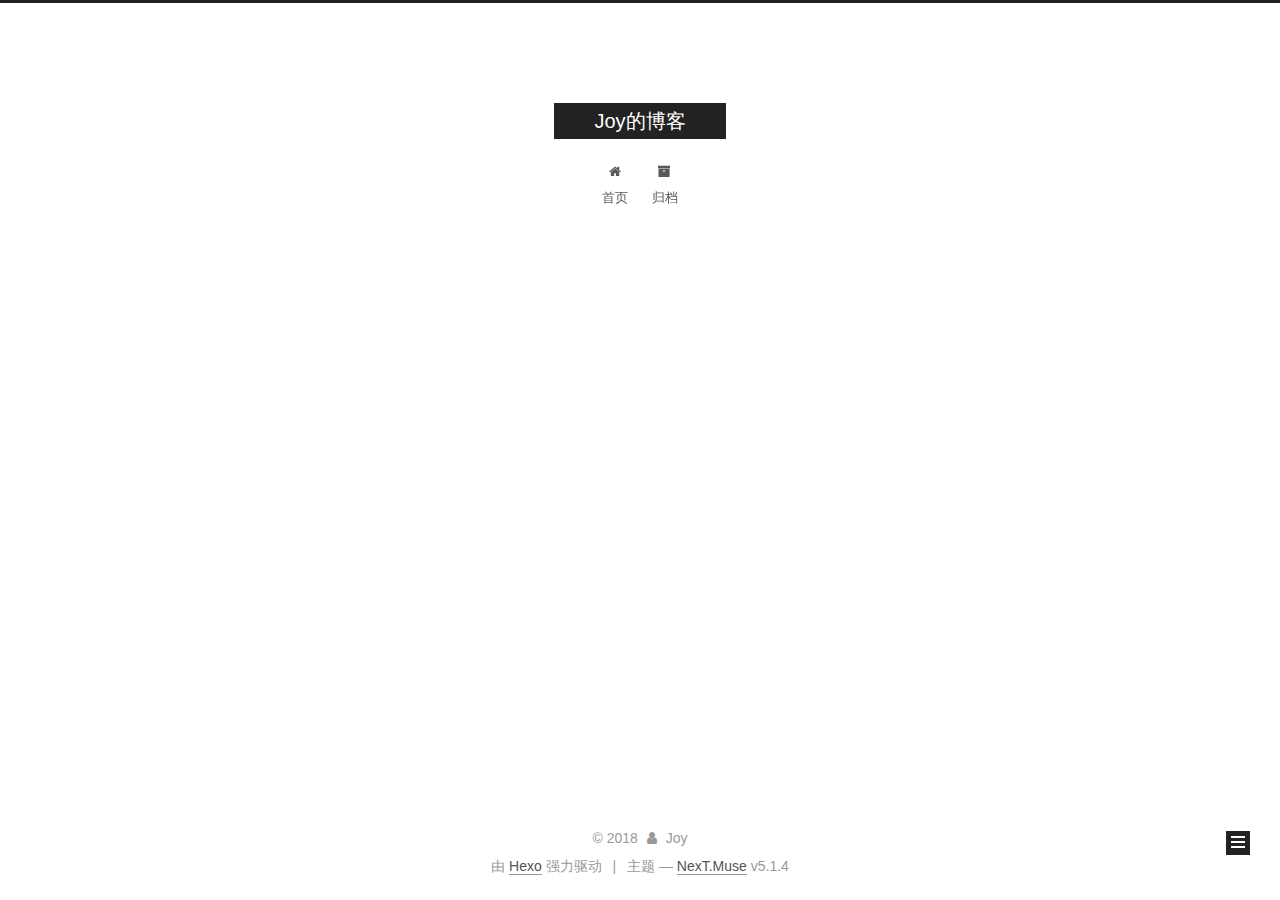
==== archives/index.html @ 4cea7abf "Site updated: 2018-05-18 09:52:36" ====
<!DOCTYPE html>



  


<html class="theme-next muse use-motion" lang="zh-Hans">
<head>
  <meta charset="UTF-8"/>
<meta http-equiv="X-UA-Compatible" content="IE=edge" />
<meta name="viewport" content="width=device-width, initial-scale=1, maximum-scale=1"/>
<meta name="theme-color" content="#222">









<meta http-equiv="Cache-Control" content="no-transform" />
<meta http-equiv="Cache-Control" content="no-siteapp" />
















  
  
  <link href="/lib/fancybox/source/jquery.fancybox.css?v=2.1.5" rel="stylesheet" type="text/css" />







<link href="/lib/font-awesome/css/font-awesome.min.css?v=4.6.2" rel="stylesheet" type="text/css" />

<link href="/css/main.css?v=5.1.4" rel="stylesheet" type="text/css" />


  <link rel="apple-touch-icon" sizes="180x180" href="/images/apple-touch-icon-next.png?v=5.1.4">


  <link rel="icon" type="image/png" sizes="32x32" href="/images/favicon-32x32-next.png?v=5.1.4">


  <link rel="icon" type="image/png" sizes="16x16" href="/images/favicon-16x16-next.png?v=5.1.4">


  <link rel="mask-icon" href="/images/logo.svg?v=5.1.4" color="#222">





  <meta name="keywords" content="Hexo, NexT" />










<meta property="og:type" content="website">
<meta property="og:title" content="Joy的博客">
<meta property="og:url" content="http://yoursite.com/archives/index.html">
<meta property="og:site_name" content="Joy的博客">
<meta property="og:locale" content="zh-Hans">
<meta name="twitter:card" content="summary">
<meta name="twitter:title" content="Joy的博客">



<script type="text/javascript" id="hexo.configurations">
  var NexT = window.NexT || {};
  var CONFIG = {
    root: '/',
    scheme: 'Muse',
    version: '5.1.4',
    sidebar: {"position":"left","display":"post","offset":12,"b2t":false,"scrollpercent":false,"onmobile":false},
    fancybox: true,
    tabs: true,
    motion: {"enable":true,"async":false,"transition":{"post_block":"fadeIn","post_header":"slideDownIn","post_body":"slideDownIn","coll_header":"slideLeftIn","sidebar":"slideUpIn"}},
    duoshuo: {
      userId: '0',
      author: '博主'
    },
    algolia: {
      applicationID: '',
      apiKey: '',
      indexName: '',
      hits: {"per_page":10},
      labels: {"input_placeholder":"Search for Posts","hits_empty":"We didn't find any results for the search: ${query}","hits_stats":"${hits} results found in ${time} ms"}
    }
  };
</script>



  <link rel="canonical" href="http://yoursite.com/archives/"/>





  <title>归档 | Joy的博客</title>
  








</head>

<body itemscope itemtype="http://schema.org/WebPage" lang="zh-Hans">

  
  
    
  

  <div class="container sidebar-position-left page-archive">
    <div class="headband"></div>

    <header id="header" class="header" itemscope itemtype="http://schema.org/WPHeader">
      <div class="header-inner"><div class="site-brand-wrapper">
  <div class="site-meta ">
    

    <div class="custom-logo-site-title">
      <a href="/"  class="brand" rel="start">
        <span class="logo-line-before"><i></i></span>
        <span class="site-title">Joy的博客</span>
        <span class="logo-line-after"><i></i></span>
      </a>
    </div>
      
        <p class="site-subtitle"></p>
      
  </div>

  <div class="site-nav-toggle">
    <button>
      <span class="btn-bar"></span>
      <span class="btn-bar"></span>
      <span class="btn-bar"></span>
    </button>
  </div>
</div>

<nav class="site-nav">
  

  
    <ul id="menu" class="menu">
      
        
        <li class="menu-item menu-item-home">
          <a href="/" rel="section">
            
              <i class="menu-item-icon fa fa-fw fa-home"></i> <br />
            
            首页
          </a>
        </li>
      
        
        <li class="menu-item menu-item-archives">
          <a href="/archives/" rel="section">
            
              <i class="menu-item-icon fa fa-fw fa-archive"></i> <br />
            
            归档
          </a>
        </li>
      

      
    </ul>
  

  
</nav>



 </div>
    </header>

    <main id="main" class="main">
      <div class="main-inner">
        <div class="content-wrap">
          <div id="content" class="content">
            

  
  
  
  <div class="post-block archive">
    <div id="posts" class="posts-collapse">
      <span class="archive-move-on"></span>

      <span class="archive-page-counter">
        
        
        
          
        
        嗯..! 目前共计 1 篇日志。 继续努力。
      </span>

      

        
        
        

        
          
          <div class="collection-title">
            <h1 class="archive-year" id="archive-year-2018">2018</h1>
          </div>
        
        

        

  <article class="post post-type-normal" itemscope itemtype="http://schema.org/Article">
    <header class="post-header">

      <h2 class="post-title">
        
            <a class="post-title-link" href="/2018/05/17/hello-world/" itemprop="url">
              
                <span itemprop="name">Hello World</span>
              
            </a>
        
      </h2>

      <div class="post-meta">
        <time class="post-time" itemprop="dateCreated"
              datetime="2018-05-17T22:19:16+08:00"
              content="2018-05-17" >
          05-17
        </time>
      </div>

    </header>
  </article>



      

    </div>
  </div>
  
  
  

  



          </div>
          


          

        </div>
        
          
  
  <div class="sidebar-toggle">
    <div class="sidebar-toggle-line-wrap">
      <span class="sidebar-toggle-line sidebar-toggle-line-first"></span>
      <span class="sidebar-toggle-line sidebar-toggle-line-middle"></span>
      <span class="sidebar-toggle-line sidebar-toggle-line-last"></span>
    </div>
  </div>

  <aside id="sidebar" class="sidebar">
    
    <div class="sidebar-inner">

      

      

      <section class="site-overview-wrap sidebar-panel sidebar-panel-active">
        <div class="site-overview">
          <div class="site-author motion-element" itemprop="author" itemscope itemtype="http://schema.org/Person">
            
              <p class="site-author-name" itemprop="name">Joy</p>
              <p class="site-description motion-element" itemprop="description"></p>
          </div>

          <nav class="site-state motion-element">

            
              <div class="site-state-item site-state-posts">
              
                <a href="/archives/">
              
                  <span class="site-state-item-count">1</span>
                  <span class="site-state-item-name">日志</span>
                </a>
              </div>
            

            

            

          </nav>

          

          

          
          

          
          

          

        </div>
      </section>

      

      

    </div>
  </aside>


        
      </div>
    </main>

    <footer id="footer" class="footer">
      <div class="footer-inner">
        <div class="copyright">&copy; <span itemprop="copyrightYear">2018</span>
  <span class="with-love">
    <i class="fa fa-user"></i>
  </span>
  <span class="author" itemprop="copyrightHolder">Joy</span>

  
</div>


  <div class="powered-by">由 <a class="theme-link" target="_blank" href="https://hexo.io">Hexo</a> 强力驱动</div>



  <span class="post-meta-divider">|</span>



  <div class="theme-info">主题 &mdash; <a class="theme-link" target="_blank" href="https://github.com/iissnan/hexo-theme-next">NexT.Muse</a> v5.1.4</div>




        







        
      </div>
    </footer>

    
      <div class="back-to-top">
        <i class="fa fa-arrow-up"></i>
        
      </div>
    

    

  </div>

  

<script type="text/javascript">
  if (Object.prototype.toString.call(window.Promise) !== '[object Function]') {
    window.Promise = null;
  }
</script>









  












  
  
    <script type="text/javascript" src="/lib/jquery/index.js?v=2.1.3"></script>
  

  
  
    <script type="text/javascript" src="/lib/fastclick/lib/fastclick.min.js?v=1.0.6"></script>
  

  
  
    <script type="text/javascript" src="/lib/jquery_lazyload/jquery.lazyload.js?v=1.9.7"></script>
  

  
  
    <script type="text/javascript" src="/lib/velocity/velocity.min.js?v=1.2.1"></script>
  

  
  
    <script type="text/javascript" src="/lib/velocity/velocity.ui.min.js?v=1.2.1"></script>
  

  
  
    <script type="text/javascript" src="/lib/fancybox/source/jquery.fancybox.pack.js?v=2.1.5"></script>
  


  


  <script type="text/javascript" src="/js/src/utils.js?v=5.1.4"></script>

  <script type="text/javascript" src="/js/src/motion.js?v=5.1.4"></script>



  
  

  

  


  <script type="text/javascript" src="/js/src/bootstrap.js?v=5.1.4"></script>



  


  




	





  





  












  





  

  

  

  
  

  

  

  

</body>
</html>
---- css/main.css ----
/* normalize.css v3.0.2 | MIT License | git.io/normalize */
html {
  font-family: sans-serif; /* 1 */
  -ms-text-size-adjust: 100%; /* 2 */
  -webkit-text-size-adjust: 100%; /* 2 */
}
body {
  margin: 0;
}
article,
aside,
details,
figcaption,
figure,
footer,
header,
hgroup,
main,
menu,
nav,
section,
summary {
  display: block;
}
audio,
canvas,
progress,
video {
  display: inline-block; /* 1 */
  vertical-align: baseline; /* 2 */
}
audio:not([controls]) {
  display: none;
  height: 0;
}
[hidden],
template {
  display: none;
}
a {
  background-color: transparent;
}
a:active,
a:hover {
  outline: 0;
}
abbr[title] {
  border-bottom: 1px dotted;
}
b,
strong {
  font-weight: bold;
}
dfn {
  font-style: italic;
}
h1 {
  font-size: 2em;
  margin: 0.67em 0;
}
mark {
  background: #ff0;
  color: #000;
}
small {
  font-size: 80%;
}
sub,
sup {
  font-size: 75%;
  line-height: 0;
  position: relative;
  vertical-align: baseline;
}
sup {
  top: -0.5em;
}
sub {
  bottom: -0.25em;
}
img {
  border: 0;
}
svg:not(:root) {
  overflow: hidden;
}
figure {
  margin: 1em 40px;
}
hr {
  -moz-box-sizing: content-box;
  box-sizing: content-box;
  height: 0;
}
pre {
  overflow: auto;
}
code,
kbd,
pre,
samp {
  font-family: monospace, monospace;
  font-size: 1em;
}
button,
input,
optgroup,
select,
textarea {
  color: inherit; /* 1 */
  font: inherit; /* 2 */
  margin: 0; /* 3 */
}
button {
  overflow: visible;
}
button,
select {
  text-transform: none;
}
button,
html input[type="button"],
input[type="reset"],
input[type="submit"] {
  -webkit-appearance: button; /* 2 */
  cursor: pointer; /* 3 */
}
button[disabled],
html input[disabled] {
  cursor: default;
}
button::-moz-focus-inner,
input::-moz-focus-inner {
  border: 0;
  padding: 0;
}
input {
  line-height: normal;
}
input[type="checkbox"],
input[type="radio"] {
  box-sizing: border-box; /* 1 */
  padding: 0; /* 2 */
}
input[type="number"]::-webkit-inner-spin-button,
input[type="number"]::-webkit-outer-spin-button {
  height: auto;
}
input[type="search"] {
  -webkit-appearance: textfield; /* 1 */
  -moz-box-sizing: content-box;
  -webkit-box-sizing: content-box; /* 2 */
  box-sizing: content-box;
}
input[type="search"]::-webkit-search-cancel-button,
input[type="search"]::-webkit-search-decoration {
  -webkit-appearance: none;
}
fieldset {
  border: 1px solid #c0c0c0;
  margin: 0 2px;
  padding: 0.35em 0.625em 0.75em;
}
legend {
  border: 0; /* 1 */
  padding: 0; /* 2 */
}
textarea {
  overflow: auto;
}
optgroup {
  font-weight: bold;
}
table {
  border-collapse: collapse;
  border-spacing: 0;
}
td,
th {
  padding: 0;
}
::selection {
  background: #262a30;
  color: #fff;
}
body {
  position: relative;
  font-family: 'Lato', "PingFang SC", "Microsoft YaHei", sans-serif;
  font-size: 14px;
  line-height: 2;
  color: #555;
  background: #fff;
}
@media (max-width: 767px) {
  body {
    padding-right: 0 !important;
  }
}
@media (min-width: 768px) and (max-width: 991px) {
  body {
    padding-right: 0 !important;
  }
}
@media (min-width: 1600px) {
  body {
    font-size: 16px;
  }
}
h1,
h2,
h3,
h4,
h5,
h6 {
  margin: 0;
  padding: 0;
  font-weight: bold;
  line-height: 1.5;
  font-family: 'Lato', "PingFang SC", "Microsoft YaHei", sans-serif;
}
h2,
h3,
h4,
h5,
h6 {
  margin: 20px 0 15px;
}
h1 {
  font-size: 22px;
}
@media (max-width: 767px) {
  h1 {
    font-size: 18px;
  }
}
h2 {
  font-size: 20px;
}
@media (max-width: 767px) {
  h2 {
    font-size: 16px;
  }
}
h3 {
  font-size: 18px;
}
@media (max-width: 767px) {
  h3 {
    font-size: 14px;
  }
}
h4 {
  font-size: 16px;
}
@media (max-width: 767px) {
  h4 {
    font-size: 12px;
  }
}
h5 {
  font-size: 14px;
}
@media (max-width: 767px) {
  h5 {
    font-size: 10px;
  }
}
h6 {
  font-size: 12px;
}
@media (max-width: 767px) {
  h6 {
    font-size: 8px;
  }
}
p {
  margin: 0 0 20px 0;
}
a {
  color: #555;
  text-decoration: none;
  outline: none;
  border-bottom: 1px solid #999;
  word-wrap: break-word;
}
a:hover {
  color: #222;
  border-bottom-color: #222;
}
blockquote {
  margin: 0;
  padding: 0;
}
img {
  display: block;
  margin: auto;
  max-width: 100%;
  height: auto;
}
hr {
  margin: 40px 0;
  height: 3px;
  border: none;
  background-color: #ddd;
  background-image: repeating-linear-gradient(-45deg, #fff, #fff 4px, transparent 4px, transparent 8px);
}
blockquote {
  padding: 0 15px;
  color: #666;
  border-left: 4px solid #ddd;
}
blockquote cite::before {
  content: "-";
  padding: 0 5px;
}
dt {
  font-weight: 700;
}
dd {
  margin: 0;
  padding: 0;
}
kbd {
  border: 1px solid #ccc;
  border-radius: 0.2em;
  box-shadow: 0.1em 0.1em 0.2em rgba(0,0,0,0.1);
  background-color: #f9f9f9;
  font-family: inherit;
  background-image: -webkit-linear-gradient(top, #eee, #fff, #eee);
  padding: 0.1em 0.3em;
  white-space: nowrap;
}
.text-left {
  text-align: left;
}
.text-center {
  text-align: center;
}
.text-right {
  text-align: right;
}
.text-justify {
  text-align: justify;
}
.text-nowrap {
  white-space: nowrap;
}
.text-lowercase {
  text-transform: lowercase;
}
.text-uppercase {
  text-transform: uppercase;
}
.text-capitalize {
  text-transform: capitalize;
}
.center-block {
  display: block;
  margin-left: auto;
  margin-right: auto;
}
.clearfix:before,
.clearfix:after {
  content: " ";
  display: table;
}
.clearfix:after {
  clear: both;
}
.pullquote {
  width: 45%;
}
.pullquote.left {
  float: left;
  margin-left: 5px;
  margin-right: 10px;
}
.pullquote.right {
  float: right;
  margin-left: 10px;
  margin-right: 5px;
}
.affix.affix.affix {
  position: fixed;
}
.translation {
  margin-top: -20px;
  font-size: 14px;
  color: #999;
}
.scrollbar-measure {
  width: 100px;
  height: 100px;
  overflow: scroll;
  position: absolute;
  top: -9999px;
}
.use-motion .motion-element {
  opacity: 0;
}
table {
  margin: 20px 0;
  width: 100%;
  border-collapse: collapse;
  border-spacing: 0;
  border: 1px solid #ddd;
  font-size: 14px;
  table-layout: fixed;
  word-wrap: break-all;
}
table>tbody>tr:nth-of-type(odd) {
  background-color: #f9f9f9;
}
table>tbody>tr:hover {
  background-color: #f5f5f5;
}
caption,
th,
td {
  padding: 8px;
  text-align: left;
  vertical-align: middle;
  font-weight: normal;
}
th,
td {
  border-bottom: 3px solid #ddd;
  border-right: 1px solid #eee;
}
th {
  padding-bottom: 10px;
  font-weight: 700;
}
td {
  border-bottom-width: 1px;
}
html,
body {
  height: 100%;
}
.container {
  position: relative;
  min-height: 100%;
}
.header-inner {
  margin: 0 auto;
  padding: 100px 0 70px;
  width: 700px;
}
@media (min-width: 1600px) {
  .container .header-inner {
    width: 900px;
  }
}
.main {
  padding-bottom: 150px;
}
.main-inner {
  margin: 0 auto;
  width: 700px;
}
@media (min-width: 1600px) {
  .container .main-inner {
    width: 900px;
  }
}
.footer {
  position: absolute;
  left: 0;
  bottom: 0;
  width: 100%;
  min-height: 50px;
}
.footer-inner {
  box-sizing: border-box;
  margin: 20px auto;
  width: 700px;
}
@media (min-width: 1600px) {
  .container .footer-inner {
    width: 900px;
  }
}
pre,
.highlight {
  overflow: auto;
  margin: 20px 0;
  padding: 0;
  font-size: 13px;
  color: #4d4d4c;
  background: #f7f7f7;
  line-height: 1.6;
}
pre,
code {
  font-family: consolas, Menlo, "PingFang SC", "Microsoft YaHei", monospace;
}
code {
  padding: 2px 4px;
  word-wrap: break-word;
  color: #555;
  background: #eee;
  border-radius: 3px;
  font-size: 13px;
}
pre {
  padding: 10px;
}
pre code {
  padding: 0;
  color: #4d4d4c;
  background: none;
  text-shadow: none;
}
.highlight {
  border-radius: 1px;
}
.highlight pre {
  border: none;
  margin: 0;
  padding: 10px 0;
}
.highlight table {
  margin: 0;
  width: auto;
  border: none;
}
.highlight td {
  border: none;
  padding: 0;
}
.highlight figcaption {
  font-size: 1em;
  color: #4d4d4c;
  line-height: 1em;
  margin-bottom: 1em;
}
.highlight figcaption:before,
.highlight figcaption:after {
  content: " ";
  display: table;
}
.highlight figcaption:after {
  clear: both;
}
.highlight figcaption a {
  float: right;
  color: #4d4d4c;
}
.highlight figcaption a:hover {
  border-bottom-color: #4d4d4c;
}
.highlight .gutter pre {
  padding-left: 10px;
  padding-right: 10px;
  color: #869194;
  text-align: right;
  background-color: #eff2f3;
}
.highlight .code pre {
  width: 100%;
  padding-left: 10px;
  padding-right: 10px;
  background-color: #f7f7f7;
}
.highlight .line {
  height: 20px;
}
.gutter {
  -webkit-user-select: none;
  -moz-user-select: none;
  -ms-user-select: none;
  user-select: none;
}
.gist table {
  width: auto;
}
.gist table td {
  border: none;
}
pre .deletion {
  background: #fdd;
}
pre .addition {
  background: #dfd;
}
pre .meta {
  color: #8959a8;
}
pre .comment {
  color: #8e908c;
}
pre .variable,
pre .attribute,
pre .tag,
pre .regexp,
pre .ruby .constant,
pre .xml .tag .title,
pre .xml .pi,
pre .xml .doctype,
pre .html .doctype,
pre .css .id,
pre .css .class,
pre .css .pseudo {
  color: #c82829;
}
pre .number,
pre .preprocessor,
pre .built_in,
pre .literal,
pre .params,
pre .constant,
pre .command {
  color: #f5871f;
}
pre .ruby .class .title,
pre .css .rules .attribute,
pre .string,
pre .value,
pre .inheritance,
pre .header,
pre .ruby .symbol,
pre .xml .cdata,
pre .special,
pre .number,
pre .formula {
  color: #718c00;
}
pre .title,
pre .css .hexcolor {
  color: #3e999f;
}
pre .function,
pre .python .decorator,
pre .python .title,
pre .ruby .function .title,
pre .ruby .title .keyword,
pre .perl .sub,
pre .javascript .title,
pre .coffeescript .title {
  color: #4271ae;
}
pre .keyword,
pre .javascript .function {
  color: #8959a8;
}
.full-image.full-image.full-image.full-image {
  border: none;
  max-width: 100%;
  width: auto;
  margin: 20px auto 25px;
}
@media (min-width: 992px) {
  .full-image.full-image.full-image.full-image {
    max-width: none;
    width: 110%;
    margin: 25px -5%;
  }
}
.blockquote-center,
.page-home .post-type-quote blockquote,
.page-post-detail .post-type-quote blockquote {
  position: relative;
  margin: 40px 0;
  padding: 0;
  border-left: none;
  text-align: center;
}
.blockquote-center::before,
.page-home .post-type-quote blockquote::before,
.page-post-detail .post-type-quote blockquote::before,
.blockquote-center::after,
.page-home .post-type-quote blockquote::after,
.page-post-detail .post-type-quote blockquote::after {
  position: absolute;
  content: ' ';
  display: block;
  width: 100%;
  height: 24px;
  opacity: 0.2;
  background-repeat: no-repeat;
  background-position: 0 -6px;
  background-size: 22px 22px;
}
.blockquote-center::before,
.page-home .post-type-quote blockquote::before,
.page-post-detail .post-type-quote blockquote::before {
  top: -20px;
  background-image: url("../images/quote-l.svg");
  border-top: 1px solid #ccc;
}
.blockquote-center::after,
.page-home .post-type-quote blockquote::after,
.page-post-detail .post-type-quote blockquote::after {
  bottom: -20px;
  background-image: url("../images/quote-r.svg");
  border-bottom: 1px solid #ccc;
  background-position: 100% 8px;
}
.blockquote-center p,
.page-home .post-type-quote blockquote p,
.page-post-detail .post-type-quote blockquote p,
.blockquote-center div,
.page-home .post-type-quote blockquote div,
.page-post-detail .post-type-quote blockquote div {
  text-align: center;
}
.post .post-body .group-picture img {
  box-sizing: border-box;
  padding: 0 3px;
  border: none;
}
.post .group-picture-row {
  overflow: hidden;
  margin-top: 6px;
}
.post .group-picture-row:first-child {
  margin-top: 0;
}
.post .group-picture-column {
  float: left;
}
.page-post-detail .post-body .group-picture-column {
  float: none;
  margin-top: 10px;
  width: auto !important;
}
.page-post-detail .post-body .group-picture-column img {
  margin: 0 auto;
}
.page-archive .group-picture-container {
  overflow: hidden;
}
.page-archive .group-picture-row {
  float: left;
}
.page-archive .group-picture-row:first-child {
  margin-top: 6px;
}
.page-archive .group-picture-column {
  max-width: 150px;
  max-height: 150px;
}
.post-body .note {
  position: relative;
  padding: 15px;
  margin-bottom: 20px;
  border: 1px solid #eee;
  border-left-width: 5px;
  border-radius: 3px;
}
.post-body .note h2,
.post-body .note h3,
.post-body .note h4,
.post-body .note h5,
.post-body .note h6 {
  margin-top: 0;
  margin-bottom: 0;
  border-bottom: initial;
  padding-top: 0 !important;
}
.post-body .note p:first-child,
.post-body .note ul:first-child,
.post-body .note ol:first-child,
.post-body .note table:first-child,
.post-body .note pre:first-child,
.post-body .note blockquote:first-child {
  margin-top: 0;
}
.post-body .note p:last-child,
.post-body .note ul:last-child,
.post-body .note ol:last-child,
.post-body .note table:last-child,
.post-body .note pre:last-child,
.post-body .note blockquote:last-child {
  margin-bottom: 0;
}
.post-body .note.default {
  border-left-color: #777;
}
.post-body .note.default h2,
.post-body .note.default h3,
.post-body .note.default h4,
.post-body .note.default h5,
.post-body .note.default h6 {
  color: #777;
}
.post-body .note.primary {
  border-left-color: #6f42c1;
}
.post-body .note.primary h2,
.post-body .note.primary h3,
.post-body .note.primary h4,
.post-body .note.primary h5,
.post-body .note.primary h6 {
  color: #6f42c1;
}
.post-body .note.info {
  border-left-color: #428bca;
}
.post-body .note.info h2,
.post-body .note.info h3,
.post-body .note.info h4,
.post-body .note.info h5,
.post-body .note.info h6 {
  color: #428bca;
}
.post-body .note.success {
  border-left-color: #5cb85c;
}
.post-body .note.success h2,
.post-body .note.success h3,
.post-body .note.success h4,
.post-body .note.success h5,
.post-body .note.success h6 {
  color: #5cb85c;
}
.post-body .note.warning {
  border-left-color: #f0ad4e;
}
.post-body .note.warning h2,
.post-body .note.warning h3,
.post-body .note.warning h4,
.post-body .note.warning h5,
.post-body .note.warning h6 {
  color: #f0ad4e;
}
.post-body .note.danger {
  border-left-color: #d9534f;
}
.post-body .note.danger h2,
.post-body .note.danger h3,
.post-body .note.danger h4,
.post-body .note.danger h5,
.post-body .note.danger h6 {
  color: #d9534f;
}
.post-body .label {
  display: inline;
  padding: 0 2px;
  white-space: nowrap;
}
.post-body .label.default {
  background-color: #f0f0f0;
}
.post-body .label.primary {
  background-color: #efe6f7;
}
.post-body .label.info {
  background-color: #e5f2f8;
}
.post-body .label.success {
  background-color: #e7f4e9;
}
.post-body .label.warning {
  background-color: #fcf6e1;
}
.post-body .label.danger {
  background-color: #fae8eb;
}
.post-body .tabs {
  position: relative;
  display: block;
  margin-bottom: 20px;
  padding-top: 10px;
}
.post-body .tabs ul.nav-tabs {
  margin: 0;
  padding: 0;
  display: flex;
  margin-bottom: -1px;
}
@media (max-width: 413px) {
  .post-body .tabs ul.nav-tabs {
    display: block;
    margin-bottom: 5px;
  }
}
.post-body .tabs ul.nav-tabs li.tab {
  list-style-type: none !important;
  margin: 0 0.25em 0 0;
  border-top: 3px solid transparent;
  border-left: 1px solid transparent;
  border-right: 1px solid transparent;
}
@media (max-width: 413px) {
  .post-body .tabs ul.nav-tabs li.tab {
    margin: initial;
    border-top: 1px solid transparent;
    border-left: 3px solid transparent;
    border-right: 1px solid transparent;
    border-bottom: 1px solid transparent;
  }
}
.post-body .tabs ul.nav-tabs li.tab a {
  outline: 0;
  border-bottom: initial;
  display: block;
  line-height: 1.8em;
  padding: 0.25em 0.75em;
  transition-duration: 0.2s;
  transition-timing-function: ease-out;
  transition-delay: 0s;
}
.post-body .tabs ul.nav-tabs li.tab a i {
  width: 1.285714285714286em;
}
.post-body .tabs ul.nav-tabs li.tab.active {
  border-top: 3px solid #fc6423;
  border-left: 1px solid #ddd;
  border-right: 1px solid #ddd;
  background-color: #fff;
}
@media (max-width: 413px) {
  .post-body .tabs ul.nav-tabs li.tab.active {
    border-top: 1px solid #ddd;
    border-left: 3px solid #fc6423;
    border-right: 1px solid #ddd;
    border-bottom: 1px solid #ddd;
  }
}
.post-body .tabs ul.nav-tabs li.tab.active a {
  cursor: default;
  color: #555;
}
.post-body .tabs .tab-content {
  background-color: #fff;
}
.post-body .tabs .tab-content .tab-pane {
  border: 1px solid #ddd;
  padding: 20px 20px 0 20px;
}
.post-body .tabs .tab-content .tab-pane:not(.active) {
  display: none !important;
}
.post-body .tabs .tab-content .tab-pane.active {
  display: block !important;
}
.btn {
  display: inline-block;
  padding: 0 20px;
  font-size: 14px;
  color: #fff;
  background: #222;
  border: 2px solid #222;
  text-decoration: none;
  border-radius: 0;
  transition-property: background-color;
  transition-duration: 0.2s;
  transition-timing-function: ease-in-out;
  transition-delay: 0s;
  line-height: 2;
}
.btn:hover {
  border-color: #222;
  color: #222;
  background: #fff;
}
.btn +.btn {
  margin: 0 0 8px 8px;
}
.btn .fa-fw {
  width: 1.285714285714286em;
  text-align: left;
}
.btn-bar {
  display: block;
  width: 22px;
  height: 2px;
  background: #555;
  border-radius: 1px;
}
.btn-bar+.btn-bar {
  margin-top: 4px;
}
.pagination {
  margin: 120px 0 40px;
  text-align: center;
  border-top: 1px solid #eee;
}
.page-number-basic,
.pagination .prev,
.pagination .next,
.pagination .page-number,
.pagination .space {
  display: inline-block;
  position: relative;
  top: -1px;
  margin: 0 10px;
  padding: 0 11px;
}
@media (max-width: 767px) {
  .page-number-basic,
  .pagination .prev,
  .pagination .next,
  .pagination .page-number,
  .pagination .space {
    margin: 0 5px;
  }
}
.pagination .prev,
.pagination .next,
.pagination .page-number {
  border-bottom: 0;
  border-top: 1px solid #eee;
  transition-property: border-color;
  transition-duration: 0.2s;
  transition-timing-function: ease-in-out;
  transition-delay: 0s;
}
.pagination .prev:hover,
.pagination .next:hover,
.pagination .page-number:hover {
  border-top-color: #222;
}
.pagination .space {
  padding: 0;
  margin: 0;
}
.pagination .prev {
  margin-left: 0;
}
.pagination .next {
  margin-right: 0;
}
.pagination .page-number.current {
  color: #fff;
  background: #ccc;
  border-top-color: #ccc;
}
@media (max-width: 767px) {
  .pagination {
    border-top: none;
  }
  .pagination .prev,
  .pagination .next,
  .pagination .page-number {
    margin-bottom: 10px;
    border-top: 0;
    border-bottom: 1px solid #eee;
    padding: 0 10px;
  }
  .pagination .prev:hover,
  .pagination .next:hover,
  .pagination .page-number:hover {
    border-bottom-color: #222;
  }
}
.comments {
  margin: 60px 20px 0;
}
.tag-cloud {
  text-align: center;
}
.tag-cloud a {
  display: inline-block;
  margin: 10px;
}
.back-to-top {
  box-sizing: border-box;
  position: fixed;
  bottom: -100px;
  right: 30px;
  z-index: 1050;
  padding: 0 6px;
  width: 24px;
  background: #222;
  font-size: 12px;
  opacity: 1;
  color: #fff;
  cursor: pointer;
  text-align: center;
  -webkit-transform: translateZ(0);
  transition-property: bottom;
  transition-duration: 0.2s;
  transition-timing-function: ease-in-out;
  transition-delay: 0s;
}
@media (min-width: 768px) and (max-width: 991px) {
  .back-to-top {
    display: none !important;
  }
}
@media (max-width: 767px) {
  .back-to-top {
    display: none !important;
  }
}
.back-to-top.back-to-top-on {
  bottom: 19px;
}
.header {
  background: transparent;
}
.header-inner {
  position: relative;
}
.headband {
  height: 3px;
  background: #222;
}
.site-meta {
  margin: 0;
  text-align: center;
}
@media (max-width: 767px) {
  .site-meta {
    text-align: center;
  }
}
.brand {
  position: relative;
  display: inline-block;
  padding: 0 40px;
  color: #fff;
  background: #222;
  border-bottom: none;
}
.brand:hover {
  color: #fff;
}
.logo {
  display: inline-block;
  margin-right: 5px;
  line-height: 36px;
  vertical-align: top;
}
.site-title {
  display: inline-block;
  vertical-align: top;
  line-height: 36px;
  font-size: 20px;
  font-weight: normal;
  font-family: 'Lato', "PingFang SC", "Microsoft YaHei", sans-serif;
}
.site-subtitle {
  margin-top: 10px;
  font-size: 13px;
  color: #999;
}
.use-motion .brand {
  opacity: 0;
}
.use-motion .logo,
.use-motion .site-title,
.use-motion .site-subtitle {
  opacity: 0;
  position: relative;
  top: -10px;
}
.site-nav-toggle {
  display: none;
  position: absolute;
  top: 10px;
  left: 10px;
}
@media (max-width: 767px) {
  .site-nav-toggle {
    display: block;
  }
}
.site-nav-toggle button {
  margin-top: 2px;
  padding: 9px 10px;
  background: transparent;
  border: none;
}
@media (max-width: 767px) {
  .site-nav {
    display: none;
    margin: 0 -10px;
    padding: 0 10px;
    clear: both;
    border-top: 1px solid #ddd;
  }
}
@media (min-width: 768px) and (max-width: 991px) {
  .site-nav {
    display: block !important;
  }
}
@media (min-width: 992px) {
  .site-nav {
    display: block !important;
  }
}
.menu {
  margin-top: 20px;
  padding-left: 0;
  text-align: center;
}
.menu .menu-item {
  display: inline-block;
  margin: 0 10px;
  list-style: none;
}
@media screen and (max-width: 767px) {
  .menu .menu-item {
    margin-top: 10px;
  }
}
.menu .menu-item a {
  display: block;
  font-size: 13px;
  line-height: inherit;
  border-bottom: 1px solid transparent;
  transition-property: border-color;
  transition-duration: 0.2s;
  transition-timing-function: ease-in-out;
  transition-delay: 0s;
}
.menu .menu-item a:hover {
  border-bottom-color: #222;
}
.menu .menu-item .fa {
  margin-right: 5px;
}
.use-motion .menu-item {
  opacity: 0;
}
.post-body {
  font-family: 'Lato', "PingFang SC", "Microsoft YaHei", sans-serif;
}
@media (max-width: 767px) {
  .post-body {
    word-break: break-word;
  }
}
.post-body .fancybox img {
  display: block !important;
  margin: 0 auto;
  cursor: pointer;
  cursor: zoom-in;
  cursor: -webkit-zoom-in;
}
.post-body .image-caption,
.post-body .figure .caption {
  margin: -20px auto 15px;
  text-align: center;
  font-size: 14px;
  color: #999;
  font-weight: bold;
  line-height: 1;
}
.post-sticky-flag {
  display: inline-block;
  font-size: 16px;
  -ms-transform: rotate(30deg);
  -webkit-transform: rotate(30deg);
  -moz-transform: rotate(30deg);
  -ms-transform: rotate(30deg);
  -o-transform: rotate(30deg);
  transform: rotate(30deg);
}
.use-motion .post-block,
.use-motion .pagination,
.use-motion .comments {
  opacity: 0;
}
.use-motion .post-header {
  opacity: 0;
}
.use-motion .post-body {
  opacity: 0;
}
.use-motion .collection-title {
  opacity: 0;
}
.posts-expand {
  padding-top: 40px;
}
@media (max-width: 767px) {
  .posts-expand {
    margin: 0 20px;
  }
  .post-body pre .gutter pre {
    padding-right: 10px;
  }
  .post-body .highlight {
    margin-left: 0px;
    margin-right: 0px;
    padding: 0;
  }
  .post-body .highlight .gutter pre {
    padding-right: 10px;
  }
}
@media (min-width: 992px) {
  .posts-expand .post-body {
    text-align: justify;
  }
}
.posts-expand .post-body h2,
.posts-expand .post-body h3,
.posts-expand .post-body h4,
.posts-expand .post-body h5,
.posts-expand .post-body h6 {
  padding-top: 10px;
}
.posts-expand .post-body h2 .header-anchor,
.posts-expand .post-body h3 .header-anchor,
.posts-expand .post-body h4 .header-anchor,
.posts-expand .post-body h5 .header-anchor,
.posts-expand .post-body h6 .header-anchor {
  float: right;
  margin-left: 10px;
  color: #ccc;
  border-bottom-style: none;
  visibility: hidden;
}
.posts-expand .post-body h2 .header-anchor:hover,
.posts-expand .post-body h3 .header-anchor:hover,
.posts-expand .post-body h4 .header-anchor:hover,
.posts-expand .post-body h5 .header-anchor:hover,
.posts-expand .post-body h6 .header-anchor:hover {
  color: inherit;
}
.posts-expand .post-body h2:hover .header-anchor,
.posts-expand .post-body h3:hover .header-anchor,
.posts-expand .post-body h4:hover .header-anchor,
.posts-expand .post-body h5:hover .header-anchor,
.posts-expand .post-body h6:hover .header-anchor {
  visibility: visible;
}
.posts-expand .post-body ul li {
  list-style: circle;
}
.posts-expand .post-body img {
  box-sizing: border-box;
  margin: auto;
  padding: 3px;
  border: 1px solid #ddd;
}
.posts-expand .post-body .fancybox img {
  margin: 0 auto 25px;
}
@media (max-width: 767px) {
  .posts-collapse {
    margin: 0 20px;
  }
  .posts-collapse .post-title,
  .posts-collapse .post-meta {
    display: block;
    width: auto;
    text-align: left;
  }
}
.posts-collapse {
  position: relative;
  z-index: 1010;
  margin-left: 55px;
}
.posts-collapse::after {
  content: " ";
  position: absolute;
  top: 20px;
  left: 0;
  margin-left: -2px;
  width: 4px;
  height: 100%;
  background: #f5f5f5;
  z-index: -1;
}
@media (max-width: 767px) {
  .posts-collapse {
    margin: 0 20px;
  }
}
.posts-collapse .collection-title {
  position: relative;
  margin: 60px 0;
}
.posts-collapse .collection-title h1,
.posts-collapse .collection-title h2 {
  margin-left: 20px;
}
.posts-collapse .collection-title small {
  color: #bbb;
  margin-left: 5px;
}
.posts-collapse .collection-title::before {
  content: " ";
  position: absolute;
  left: 0;
  top: 50%;
  margin-left: -4px;
  margin-top: -4px;
  width: 8px;
  height: 8px;
  background: #bbb;
  border-radius: 50%;
}
.posts-collapse .post {
  margin: 30px 0;
}
.posts-collapse .post-header {
  position: relative;
  transition-duration: 0.2s;
  transition-timing-function: ease-in-out;
  transition-delay: 0s;
  transition-property: border;
  border-bottom: 1px dashed #ccc;
}
.posts-collapse .post-header::before {
  content: " ";
  position: absolute;
  left: 0;
  top: 12px;
  width: 6px;
  height: 6px;
  margin-left: -4px;
  background: #bbb;
  border-radius: 50%;
  border: 1px solid #fff;
  transition-duration: 0.2s;
  transition-timing-function: ease-in-out;
  transition-delay: 0s;
  transition-property: background;
}
.posts-collapse .post-header:hover {
  border-bottom-color: #666;
}
.posts-collapse .post-header:hover::before {
  background: #222;
}
.posts-collapse .post-meta {
  position: absolute;
  font-size: 12px;
  left: 20px;
  top: 5px;
}
.posts-collapse .post-comments-count {
  display: none;
}
.posts-collapse .post-title {
  margin-left: 60px;
  font-size: 16px;
  font-weight: normal;
  line-height: inherit;
}
.posts-collapse .post-title::after {
  margin-left: 3px;
  opacity: 0.6;
}
.posts-collapse .post-title a {
  color: #666;
  border-bottom: none;
}
.page-home .post-type-quote .post-header,
.page-post-detail .post-type-quote .post-header,
.page-home .post-type-quote .post-tags,
.page-post-detail .post-type-quote .post-tags {
  display: none;
}
.posts-expand .post-title {
  text-align: center;
  word-break: break-word;
  font-weight: 400;
}
.posts-expand .post-title-link {
  display: inline-block;
  position: relative;
  color: #555;
  border-bottom: none;
  line-height: 1.2;
  vertical-align: top;
}
.posts-expand .post-title-link::before {
  content: "";
  position: absolute;
  width: 100%;
  height: 2px;
  bottom: 0;
  left: 0;
  background-color: #000;
  visibility: hidden;
  -webkit-transform: scaleX(0);
  -moz-transform: scaleX(0);
  -ms-transform: scaleX(0);
  -o-transform: scaleX(0);
  transform: scaleX(0);
  transition-duration: 0.2s;
  transition-timing-function: ease-in-out;
  transition-delay: 0s;
}
.posts-expand .post-title-link:hover::before {
  visibility: visible;
  -webkit-transform: scaleX(1);
  -moz-transform: scaleX(1);
  -ms-transform: scaleX(1);
  -o-transform: scaleX(1);
  transform: scaleX(1);
}
.posts-expand .post-title-link .fa {
  font-size: 16px;
}
.posts-expand .post-meta {
  margin: 3px 0 60px 0;
  color: #999;
  font-family: 'Lato', "PingFang SC", "Microsoft YaHei", sans-serif;
  font-size: 12px;
  text-align: center;
}
.posts-expand .post-meta .post-category-list {
  display: inline-block;
  margin: 0;
  padding: 3px;
}
.posts-expand .post-meta .post-category-list-link {
  color: #999;
}
.posts-expand .post-meta .post-description {
  font-size: 14px;
  margin-top: 2px;
}
.post-meta-divider {
  margin: 0 0.5em;
}
.post-meta-item-icon {
  margin-right: 3px;
}
@media (min-width: 768px) and (max-width: 991px) {
  .post-meta-item-icon {
    display: inline-block;
  }
}
@media (max-width: 767px) {
  .post-meta-item-icon {
    display: inline-block;
  }
}
@media (min-width: 768px) and (max-width: 991px) {
  .post-meta-item-text {
    display: none;
  }
}
@media (max-width: 767px) {
  .post-meta-item-text {
    display: none;
  }
}
@media (max-width: 767px) {
  .posts-expand .post-comments-count {
    display: none;
  }
}
.post-button {
  margin-top: 40px;
}
.posts-expand .post-tags {
  margin-top: 40px;
  text-align: center;
}
.posts-expand .post-tags a {
  display: inline-block;
  margin-right: 10px;
  font-size: 13px;
}
.post-nav {
  display: table;
  margin-top: 15px;
  width: 100%;
  border-top: 1px solid #eee;
}
.post-nav-divider {
  display: table-cell;
  width: 10%;
}
.post-nav-item {
  display: table-cell;
  padding: 10px 0 0 0;
  width: 45%;
  vertical-align: top;
}
.post-nav-item a {
  position: relative;
  display: block;
  line-height: 25px;
  font-size: 14px;
  color: #555;
  border-bottom: none;
}
.post-nav-item a:hover {
  color: #222;
  border-bottom: none;
}
.post-nav-item a:active {
  top: 2px;
}
.post-nav-item .fa {
  position: absolute;
  top: 8px;
  left: 0;
  font-size: 12px;
}
.post-nav-next a {
  padding-left: 15px;
}
.post-nav-prev {
  text-align: right;
}
.post-nav-prev a {
  padding-right: 15px;
}
.post-nav-prev .fa {
  right: 0;
  left: auto;
}
.posts-expand .post-eof {
  display: block;
  margin: 80px auto 60px;
  width: 8%;
  height: 1px;
  background: #ccc;
  text-align: center;
}
.post:last-child .post-eof.post-eof.post-eof {
  display: none;
}
.post-gallery {
  display: table;
  table-layout: fixed;
  width: 100%;
  border-collapse: separate;
}
.post-gallery-row {
  display: table-row;
}
.post-gallery .post-gallery-img {
  display: table-cell;
  text-align: center;
  vertical-align: middle;
  border: none;
}
.post-gallery .post-gallery-img img {
  max-width: 100%;
  max-height: 100%;
  border: none;
}
.fancybox-close,
.fancybox-close:hover {
  border: none;
}
.rtl.post-body p,
.rtl.post-body a,
.rtl.post-body h1,
.rtl.post-body h2,
.rtl.post-body h3,
.rtl.post-body h4,
.rtl.post-body h5,
.rtl.post-body h6,
.rtl.post-body li,
.rtl.post-body ul,
.rtl.post-body ol {
  direction: rtl;
  font-family: UKIJ Ekran;
}
.rtl.post-title {
  font-family: UKIJ Ekran;
}
.sidebar {
  position: fixed;
  right: 0;
  top: 0;
  bottom: 0;
  width: 0;
  z-index: 1040;
  box-shadow: inset 0 2px 6px #000;
  background: #222;
  -webkit-transform: translateZ(0);
}
.sidebar a {
  color: #999;
  border-bottom-color: #555;
}
.sidebar a:hover {
  color: #eee;
}
@media (min-width: 768px) and (max-width: 991px) {
  .sidebar {
    display: none !important;
  }
}
@media (max-width: 767px) {
  .sidebar {
    display: none !important;
  }
}
.sidebar-inner {
  position: relative;
  padding: 20px 10px;
  color: #999;
  text-align: center;
}
.site-overview-wrap {
  overflow: hidden;
}
.site-overview {
  overflow-y: auto;
  overflow-x: hidden;
}
.sidebar-toggle {
  position: fixed;
  right: 30px;
  bottom: 45px;
  width: 14px;
  height: 14px;
  padding: 5px;
  background: #222;
  line-height: 0;
  z-index: 1050;
  cursor: pointer;
  -webkit-transform: translateZ(0);
}
@media (min-width: 768px) and (max-width: 991px) {
  .sidebar-toggle {
    display: none !important;
  }
}
@media (max-width: 767px) {
  .sidebar-toggle {
    display: none !important;
  }
}
.sidebar-toggle-line {
  position: relative;
  display: inline-block;
  vertical-align: top;
  height: 2px;
  width: 100%;
  background: #fff;
  margin-top: 3px;
}
.sidebar-toggle-line:first-child {
  margin-top: 0;
}
.site-author-image {
  display: block;
  margin: 0 auto;
  padding: 2px;
  max-width: 96px;
  height: auto;
  border: 2px solid #333;
}
.site-author-name {
  margin: 5px 0 0;
  text-align: center;
  color: #f5f5f5;
  font-weight: normal;
}
.site-description {
  margin-top: 5px;
  text-align: center;
  font-size: 14px;
  color: #999;
}
.site-state {
  overflow: hidden;
  line-height: 1.4;
  white-space: nowrap;
  text-align: center;
}
.site-state-item {
  display: inline-block;
  padding: 0 15px;
  border-left: 1px solid #333;
}
.site-state-item:first-child {
  border-left: none;
}
.site-state-item a {
  border-bottom: none;
}
.site-state-item-count {
  display: block;
  text-align: center;
  color: inherit;
  font-weight: 600;
  font-size: 18px;
}
.site-state-item-name {
  font-size: 13px;
  color: inherit;
}
.feed-link {
  margin-top: 20px;
}
.feed-link a {
  display: inline-block;
  padding: 0 15px;
  color: #fc6423;
  border: 1px solid #fc6423;
  border-radius: 4px;
}
.feed-link a i {
  color: #fc6423;
  font-size: 14px;
}
.feed-link a:hover {
  color: #fff;
  background: #fc6423;
}
.feed-link a:hover i {
  color: #fff;
}
.links-of-author {
  margin-top: 20px;
}
.links-of-author a {
  display: inline-block;
  vertical-align: middle;
  margin-right: 10px;
  margin-bottom: 10px;
  border-bottom-color: #555;
  font-size: 13px;
}
.links-of-author a:before {
  display: inline-block;
  vertical-align: middle;
  margin-right: 3px;
  content: " ";
  width: 4px;
  height: 4px;
  border-radius: 50%;
  background: #b5ffff;
}
.links-of-blogroll {
  font-size: 13px;
}
.links-of-blogroll-title {
  margin-top: 20px;
  font-size: 14px;
  font-weight: 600;
}
.links-of-blogroll-list {
  margin: 0;
  padding: 0;
  list-style: none;
}
.links-of-blogroll-item {
  padding: 2px 10px;
}
.links-of-blogroll-item a {
  max-width: 280px;
  box-sizing: border-box;
  display: inline-block;
  overflow: hidden;
  white-space: nowrap;
  text-overflow: ellipsis;
}
.sidebar-nav {
  margin: 0 0 20px;
  padding-left: 0;
}
.sidebar-nav li {
  display: inline-block;
  cursor: pointer;
  border-bottom: 1px solid transparent;
  font-size: 14px;
  color: #555;
}
.sidebar-nav li:hover {
  color: #f5f5f5;
}
.page-post-detail .sidebar-nav-toc {
  padding: 0 5px;
}
.page-post-detail .sidebar-nav-overview {
  margin-left: 10px;
}
.sidebar-nav .sidebar-nav-active {
  color: #87daff;
  border-bottom-color: #87daff;
}
.sidebar-nav .sidebar-nav-active:hover {
  color: #87daff;
}
.sidebar-panel {
  display: none;
}
.sidebar-panel-active {
  display: block;
}
.post-toc-empty {
  font-size: 14px;
  color: #666;
}
.post-toc-wrap {
  overflow: hidden;
}
.post-toc {
  overflow: auto;
}
.post-toc ol {
  margin: 0;
  padding: 0 2px 5px 10px;
  text-align: left;
  list-style: none;
  font-size: 14px;
}
.post-toc ol > ol {
  padding-left: 0;
}
.post-toc ol a {
  transition-duration: 0.2s;
  transition-timing-function: ease-in-out;
  transition-delay: 0s;
  transition-property: all;
  color: #999;
  border-bottom-color: #555;
}
.post-toc ol a:hover {
  color: #ccc;
  border-bottom-color: #ccc;
}
.post-toc .nav-item {
  overflow: hidden;
  text-overflow: ellipsis;
  text-align: justify;
  white-space: nowrap;
  line-height: 1.8;
}
.post-toc .nav .nav-child {
  display: none;
}
.post-toc .nav .active > .nav-child {
  display: block;
}
.post-toc .nav .active-current > .nav-child {
  display: block;
}
.post-toc .nav .active-current > .nav-child > .nav-item {
  display: block;
}
.post-toc .nav .active > a {
  color: #87daff;
  border-bottom-color: #87daff;
}
.post-toc .nav .active-current > a {
  color: #87daff;
}
.post-toc .nav .active-current > a:hover {
  color: #87daff;
}
.footer {
  font-size: 14px;
  color: #999;
}
.footer img {
  border: none;
}
.footer-inner {
  text-align: center;
}
.with-love {
  display: inline-block;
  margin: 0 5px;
}
.powered-by,
.theme-info {
  display: inline-block;
}
.cc-license {
  margin-top: 10px;
  text-align: center;
}
.cc-license .cc-opacity {
  opacity: 0.7;
  border-bottom: none;
}
.cc-license .cc-opacity:hover {
  opacity: 0.9;
}
.cc-license img {
  display: inline-block;
}
.theme-next #ds-thread #ds-reset {
  color: #555;
}
.theme-next #ds-thread #ds-reset .ds-replybox {
  margin-bottom: 30px;
}
.theme-next #ds-thread #ds-reset .ds-replybox .ds-avatar,
.theme-next #ds-reset .ds-avatar img {
  box-shadow: none;
}
.theme-next #ds-thread #ds-reset .ds-textarea-wrapper {
  border-color: #c7d4e1;
  background: none;
  border-top-right-radius: 3px;
  border-top-left-radius: 3px;
}
.theme-next #ds-thread #ds-reset .ds-textarea-wrapper textarea {
  height: 60px;
}
.theme-next #ds-reset .ds-rounded-top {
  border-radius: 0;
}
.theme-next #ds-thread #ds-reset .ds-post-toolbar {
  box-sizing: border-box;
  border: 1px solid #c7d4e1;
  background: #f6f8fa;
}
.theme-next #ds-thread #ds-reset .ds-post-options {
  height: 40px;
  border: none;
  background: none;
}
.theme-next #ds-thread #ds-reset .ds-toolbar-buttons {
  top: 11px;
}
.theme-next #ds-thread #ds-reset .ds-sync {
  top: 5px;
}
.theme-next #ds-thread #ds-reset .ds-post-button {
  top: 4px;
  right: 5px;
  width: 90px;
  height: 30px;
  border: 1px solid #c5ced7;
  border-radius: 3px;
  background-image: linear-gradient(#fbfbfc, #f5f7f9);
  color: #60676d;
}
.theme-next #ds-thread #ds-reset .ds-post-button:hover {
  background-position: 0 -30px;
  color: #60676d;
}
.theme-next #ds-thread #ds-reset .ds-comments-info {
  padding: 10px 0;
}
.theme-next #ds-thread #ds-reset .ds-sort {
  display: none;
}
.theme-next #ds-thread #ds-reset li.ds-tab a.ds-current {
  border: none;
  background: #f6f8fa;
  color: #60676d;
}
.theme-next #ds-thread #ds-reset li.ds-tab a.ds-current:hover {
  background-color: #e9f0f7;
  color: #60676d;
}
.theme-next #ds-thread #ds-reset li.ds-tab a {
  border-radius: 2px;
  padding: 5px;
}
.theme-next #ds-thread #ds-reset .ds-login-buttons p {
  color: #999;
  line-height: 36px;
}
.theme-next #ds-thread #ds-reset .ds-login-buttons .ds-service-list li {
  height: 28px;
}
.theme-next #ds-thread #ds-reset .ds-service-list a {
  background: none;
  padding: 5px;
  border: 1px solid;
  border-radius: 3px;
  text-align: center;
}
.theme-next #ds-thread #ds-reset .ds-service-list a:hover {
  color: #fff;
  background: #666;
}
.theme-next #ds-thread #ds-reset .ds-service-list .ds-weibo {
  color: #fc9b00;
  border-color: #fc9b00;
}
.theme-next #ds-thread #ds-reset .ds-service-list .ds-weibo:hover {
  background: #fc9b00;
}
.theme-next #ds-thread #ds-reset .ds-service-list .ds-qq {
  color: #60a3ec;
  border-color: #60a3ec;
}
.theme-next #ds-thread #ds-reset .ds-service-list .ds-qq:hover {
  background: #60a3ec;
}
.theme-next #ds-thread #ds-reset .ds-service-list .ds-renren {
  color: #2e7ac4;
  border-color: #2e7ac4;
}
.theme-next #ds-thread #ds-reset .ds-service-list .ds-renren:hover {
  background: #2e7ac4;
}
.theme-next #ds-thread #ds-reset .ds-service-list .ds-douban {
  color: #37994c;
  border-color: #37994c;
}
.theme-next #ds-thread #ds-reset .ds-service-list .ds-douban:hover {
  background: #37994c;
}
.theme-next #ds-thread #ds-reset .ds-service-list .ds-kaixin {
  color: #fef20d;
  border-color: #fef20d;
}
.theme-next #ds-thread #ds-reset .ds-service-list .ds-kaixin:hover {
  background: #fef20d;
}
.theme-next #ds-thread #ds-reset .ds-service-list .ds-netease {
  color: #f00;
  border-color: #f00;
}
.theme-next #ds-thread #ds-reset .ds-service-list .ds-netease:hover {
  background: #f00;
}
.theme-next #ds-thread #ds-reset .ds-service-list .ds-sohu {
  color: #ffcb05;
  border-color: #ffcb05;
}
.theme-next #ds-thread #ds-reset .ds-service-list .ds-sohu:hover {
  background: #ffcb05;
}
.theme-next #ds-thread #ds-reset .ds-service-list .ds-baidu {
  color: #2831e0;
  border-color: #2831e0;
}
.theme-next #ds-thread #ds-reset .ds-service-list .ds-baidu:hover {
  background: #2831e0;
}
.theme-next #ds-thread #ds-reset .ds-service-list .ds-google {
  color: #166bec;
  border-color: #166bec;
}
.theme-next #ds-thread #ds-reset .ds-service-list .ds-google:hover {
  background: #166bec;
}
.theme-next #ds-thread #ds-reset .ds-service-list .ds-weixin {
  color: #00ce0d;
  border-color: #00ce0d;
}
.theme-next #ds-thread #ds-reset .ds-service-list .ds-weixin:hover {
  background: #00ce0d;
}
.theme-next #ds-thread #ds-reset .ds-service-list .ds-more-services {
  border: none;
}
.theme-next #ds-thread #ds-reset .ds-service-list .ds-more-services:hover {
  background: none;
}
.theme-next #ds-reset .duoshuo-ua-admin {
  display: inline-block;
  color: #f00;
}
.theme-next #ds-reset .duoshuo-ua-platform,
.theme-next #ds-reset .duoshuo-ua-browser {
  color: #ccc;
}
.theme-next #ds-reset .duoshuo-ua-platform .fa,
.theme-next #ds-reset .duoshuo-ua-browser .fa {
  display: inline-block;
  margin-right: 3px;
}
.theme-next #ds-reset .duoshuo-ua-separator {
  display: inline-block;
  margin-left: 5px;
}
.theme-next .this_ua {
  background-color: #ccc !important;
  border-radius: 4px;
  padding: 0 5px !important;
  margin: 1px 1px !important;
  border: 1px solid #bbb !important;
  color: #fff;
  display: inline-block !important;
}
.theme-next .this_ua.admin {
  background-color: #d9534f !important;
  border-color: #d9534f !important;
}
.theme-next .this_ua.platform.iOS,
.theme-next .this_ua.platform.Mac,
.theme-next .this_ua.platform.Windows {
  background-color: #39b3d7 !important;
  border-color: #46b8da !important;
}
.theme-next .this_ua.platform.Linux {
  background-color: #3a3a3a !important;
  border-color: #1f1f1f !important;
}
.theme-next .this_ua.platform.Android {
  background-color: #00c47d !important;
  border-color: #01b171 !important;
}
.theme-next .this_ua.browser.Mobile,
.theme-next .this_ua.browser.Chrome {
  background-color: #5cb85c !important;
  border-color: #4cae4c !important;
}
.theme-next .this_ua.browser.Firefox {
  background-color: #f0ad4e !important;
  border-color: #eea236 !important;
}
.theme-next .this_ua.browser.Maxthon,
.theme-next .this_ua.browser.IE {
  background-color: #428bca !important;
  border-color: #357ebd !important;
}
.theme-next .this_ua.browser.baidu,
.theme-next .this_ua.browser.UCBrowser,
.theme-next .this_ua.browser.Opera {
  background-color: #d9534f !important;
  border-color: #d43f3a !important;
}
.theme-next .this_ua.browser.Android,
.theme-next .this_ua.browser.QQBrowser {
  background-color: #78ace9 !important;
  border-color: #4cae4c !important;
}
.post-spread {
  margin-top: 20px;
  text-align: center;
}
.jiathis_style {
  display: inline-block;
}
.jiathis_style a {
  border: none;
}
.fa {
  font-family: FontAwesome !important;
}
.post-spread {
  margin-top: 20px;
  text-align: center;
}
.bdshare-slide-button-box a {
  border: none;
}
.bdsharebuttonbox {
  display: inline-block;
}
.bdsharebuttonbox a {
  border: none;
}
.local-search-pop-overlay {
  position: fixed;
  width: 100%;
  height: 100%;
  top: 0;
  left: 0;
  z-index: 2080;
  background-color: rgba(0,0,0,0.3);
}
.local-search-popup {
  display: none;
  position: fixed;
  top: 10%;
  left: 50%;
  margin-left: -350px;
  width: 700px;
  height: 80%;
  padding: 0;
  background: #fff;
  color: #333;
  z-index: 9999;
  border-radius: 5px;
}
@media (max-width: 767px) {
  .local-search-popup {
    padding: 0;
    top: 0;
    left: 0;
    margin: 0;
    width: 100%;
    height: 100%;
    border-radius: 0;
  }
}
.local-search-popup ul.search-result-list {
  padding: 0;
  margin: 0 5px;
}
.local-search-popup p.search-result {
  border-bottom: 1px dashed #ccc;
  padding: 5px 0;
}
.local-search-popup a.search-result-title {
  font-weight: bold;
  font-size: 16px;
}
.local-search-popup .search-keyword {
  border-bottom: 1px dashed #f00;
  font-weight: bold;
  color: #f00;
}
.local-search-popup .local-search-header {
  padding: 5px;
  height: 36px;
  background: #f5f5f5;
  border-top-left-radius: 5px;
  border-top-right-radius: 5px;
}
.local-search-popup #local-search-result {
  overflow: auto;
  position: relative;
  padding: 5px 25px;
  height: calc(100% - 55px);
}
.local-search-popup .local-search-input-wrapper {
  display: inline-block;
  width: calc(100% - 90px);
  height: 36px;
  line-height: 36px;
  padding: 0 5px;
}
.local-search-popup .local-search-input-wrapper input {
  padding: 8px 0;
  height: 20px;
  display: block;
  width: 100%;
  outline: none;
  border: none;
  background: transparent;
  vertical-align: middle;
}
.local-search-popup .search-icon,
.local-search-popup .popup-btn-close {
  display: inline-block;
  font-size: 18px;
  color: #999;
  height: 36px;
  width: 18px;
  padding-left: 10px;
  padding-right: 10px;
}
.local-search-popup .search-icon {
  float: left;
}
.local-search-popup .popup-btn-close {
  border-left: 1px solid #eee;
  float: right;
  cursor: pointer;
}
.local-search-popup #no-result {
  position: absolute;
  left: 50%;
  top: 50%;
  -webkit-transform: translate(-50%, -50%);
  -webkit-transform: translate(-50%, -50%);
  -moz-transform: translate(-50%, -50%);
  -ms-transform: translate(-50%, -50%);
  -o-transform: translate(-50%, -50%);
  transform: translate(-50%, -50%);
  color: #ccc;
}
.site-uv,
.site-pv,
.page-pv {
  display: inline-block;
}
.site-uv .busuanzi-value,
.site-pv .busuanzi-value,
.page-pv .busuanzi-value {
  margin: 0 5px;
}
.site-uv {
  margin-right: 10px;
}
.site-uv::after {
  content: "|";
  padding-left: 10px;
}
.page-archive .archive-page-counter {
  position: relative;
  top: 3px;
  left: 20px;
}
@media (max-width: 767px) {
  .page-archive .archive-page-counter {
    top: 5px;
  }
}
.page-archive .posts-collapse .archive-move-on {
  position: absolute;
  top: 11px;
  left: 0;
  margin-left: -6px;
  width: 10px;
  height: 10px;
  opacity: 0.5;
  background: #555;
  border: 1px solid #fff;
  border-radius: 50%;
}
.category-all-page .category-all-title {
  text-align: center;
}
.category-all-page .category-all {
  margin-top: 20px;
}
.category-all-page .category-list {
  margin: 0;
  padding: 0;
  list-style: none;
}
.category-all-page .category-list-item {
  margin: 5px 10px;
}
.category-all-page .category-list-count {
  color: #bbb;
}
.category-all-page .category-list-count:before {
  display: inline;
  content: " (";
}
.category-all-page .category-list-count:after {
  display: inline;
  content: ") ";
}
.category-all-page .category-list-child {
  padding-left: 10px;
}
#schedule ul#event-list {
  padding-left: 30px;
}
#schedule ul#event-list hr {
  margin: 20px 0 45px 0 !important;
  background: #222;
}
#schedule ul#event-list hr:after {
  display: inline-block;
  content: 'NOW';
  background: #222;
  color: #fff;
  font-weight: bold;
  text-align: right;
  padding: 0 5px;
}
#schedule ul#event-list li.event {
  margin: 20px 0px;
  background: #f9f9f9;
  padding-left: 10px;
  min-height: 40px;
}
#schedule ul#event-list li.event h2.event-summary {
  margin: 0;
  padding-bottom: 3px;
}
#schedule ul#event-list li.event h2.event-summary:before {
  display: inline-block;
  font-family: FontAwesome;
  font-size: 8px;
  content: '\f111';
  vertical-align: middle;
  margin-right: 25px;
  color: #bbb;
}
#schedule ul#event-list li.event span.event-relative-time {
  display: inline-block;
  font-size: 12px;
  font-weight: 400;
  padding-left: 12px;
  color: #bbb;
}
#schedule ul#event-list li.event span.event-details {
  display: block;
  color: #bbb;
  margin-left: 56px;
  padding-top: 3px;
  padding-bottom: 6px;
  text-indent: -24px;
  line-height: 18px;
}
#schedule ul#event-list li.event span.event-details:before {
  text-indent: 0;
  display: inline-block;
  width: 14px;
  font-family: FontAwesome;
  text-align: center;
  margin-right: 9px;
  color: #bbb;
}
#schedule ul#event-list li.event span.event-details.event-location:before {
  content: '\f041';
}
#schedule ul#event-list li.event span.event-details.event-duration:before {
  content: '\f017';
}
#schedule ul#event-list li.event-past {
  background: #fcfcfc;
}
#schedule ul#event-list li.event-past > * {
  opacity: 0.6;
}
#schedule ul#event-list li.event-past h2.event-summary {
  color: #bbb;
}
#schedule ul#event-list li.event-past h2.event-summary:before {
  color: #dfdfdf;
}
#schedule ul#event-list li.event-now {
  background: #222;
  color: #fff;
  padding: 15px 0 15px 10px;
}
#schedule ul#event-list li.event-now h2.event-summary:before {
  -webkit-transform: scale(1.2);
  -moz-transform: scale(1.2);
  -ms-transform: scale(1.2);
  -o-transform: scale(1.2);
  transform: scale(1.2);
  color: #fff;
  animation: dot-flash 1s alternate infinite ease-in-out;
}
#schedule ul#event-list li.event-now * {
  color: #fff !important;
}
@-moz-keyframes dot-flash {
  from {
    opacity: 1;
    -webkit-transform: scale(1.1);
    -moz-transform: scale(1.1);
    -ms-transform: scale(1.1);
    -o-transform: scale(1.1);
    transform: scale(1.1);
  }
  to {
    opacity: 0;
    -webkit-transform: scale(1);
    -moz-transform: scale(1);
    -ms-transform: scale(1);
    -o-transform: scale(1);
    transform: scale(1);
  }
}
@-webkit-keyframes dot-flash {
  from {
    opacity: 1;
    -webkit-transform: scale(1.1);
    -moz-transform: scale(1.1);
    -ms-transform: scale(1.1);
    -o-transform: scale(1.1);
    transform: scale(1.1);
  }
  to {
    opacity: 0;
    -webkit-transform: scale(1);
    -moz-transform: scale(1);
    -ms-transform: scale(1);
    -o-transform: scale(1);
    transform: scale(1);
  }
}
@-o-keyframes dot-flash {
  from {
    opacity: 1;
    -webkit-transform: scale(1.1);
    -moz-transform: scale(1.1);
    -ms-transform: scale(1.1);
    -o-transform: scale(1.1);
    transform: scale(1.1);
  }
  to {
    opacity: 0;
    -webkit-transform: scale(1);
    -moz-transform: scale(1);
    -ms-transform: scale(1);
    -o-transform: scale(1);
    transform: scale(1);
  }
}
@keyframes dot-flash {
  from {
    opacity: 1;
    -webkit-transform: scale(1.1);
    -moz-transform: scale(1.1);
    -ms-transform: scale(1.1);
    -o-transform: scale(1.1);
    transform: scale(1.1);
  }
  to {
    opacity: 0;
    -webkit-transform: scale(1);
    -moz-transform: scale(1);
    -ms-transform: scale(1);
    -o-transform: scale(1);
    transform: scale(1);
  }
}
.page-post-detail .sidebar-toggle-line {
  background: #87daff;
}
.page-post-detail .comments {
  overflow: hidden;
}
@media (max-width: 767px) {
  .header-inner,
  .container .main-inner,
  .footer-inner {
    width: auto;
  }
}
embed {
  display: block;
  margin: 0px auto 25px auto;
}
.custom-logo .site-meta-headline {
  text-align: center;
}
.custom-logo .brand {
  background: none;
}
.custom-logo .site-title {
  margin: 10px auto 0;
  font-size: 24px;
  color: #222;
}
.custom-logo .site-title a {
  border: none;
}
.custom-logo-image {
  margin: 0 auto;
  padding: 5px;
  max-width: 150px;
  background: #fff;
}
@media (max-width: 767px) {
  .site-nav {
    position: absolute;
    left: 0;
    top: 52px;
    margin: 0;
    width: 100%;
    padding: 0;
    background: #fff;
    border-bottom: 1px solid #ddd;
    z-index: 1030;
  }
}
@media (max-width: 767px) {
  .menu {
    text-align: left;
  }
}
@media (max-width: 767px) {
  .menu .menu-item {
    display: block;
    margin: 0 10px;
    vertical-align: top;
  }
}
@media (max-width: 767px) {
  .menu .menu-item br {
    display: none;
  }
}
@media (max-width: 767px) {
  .menu .menu-item a {
    padding: 5px 10px;
  }
}
.menu .menu-item .fa {
  margin-right: 0;
}
.site-search form {
  display: none;
}
.links-of-blogroll-inline .links-of-blogroll-item {
  display: inline-block;
}
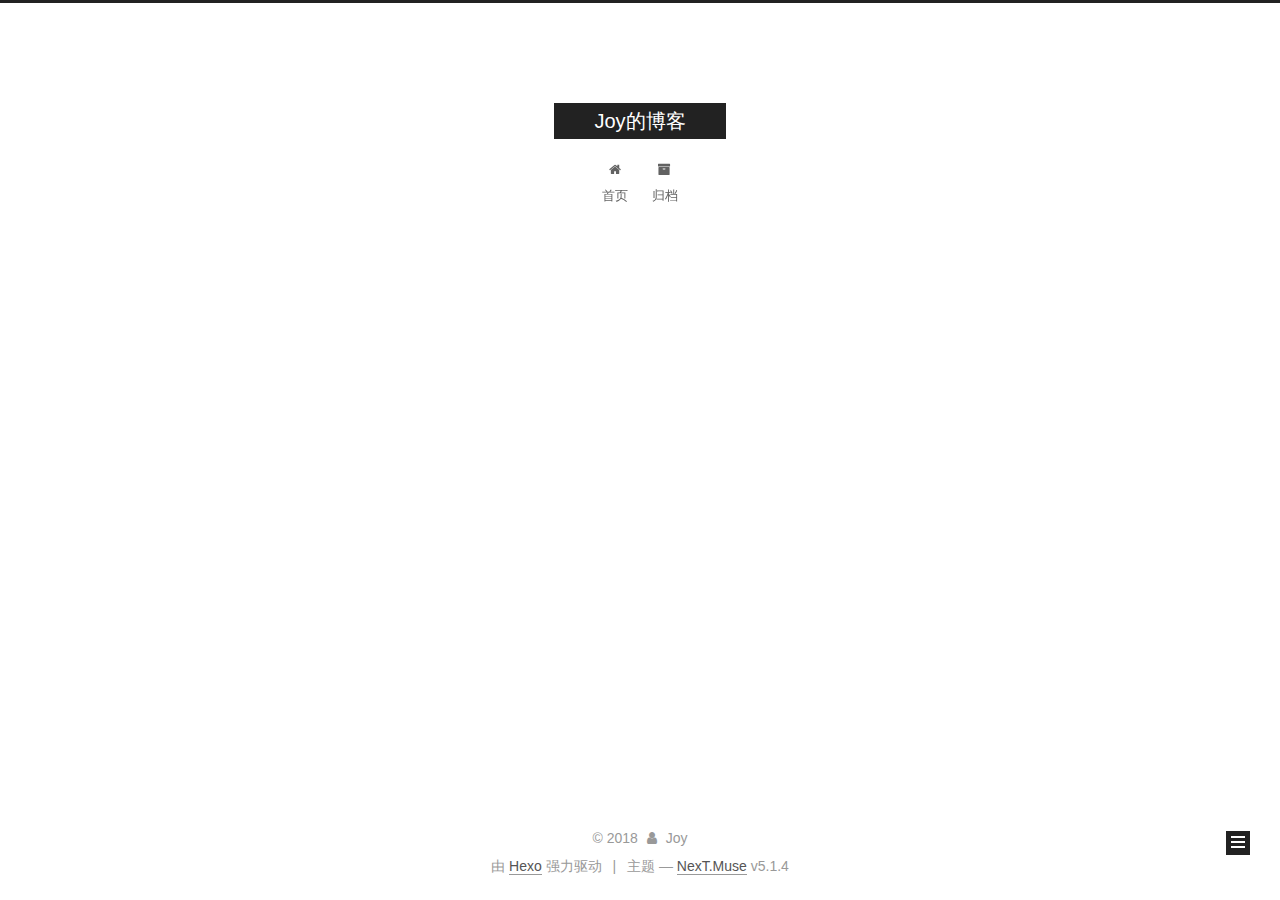
==== commit 141818ee: "Site updated: 2018-05-18 10:14:26" ====
--- a/archives/index.html
+++ b/archives/index.html
@@ -227,7 +227,7 @@
         
           
         
-        嗯..! 目前共计 1 篇日志。 继续努力。
+        嗯..! 目前共计 2 篇日志。 继续努力。
       </span>
 
       
@@ -241,6 +241,43 @@
           <div class="collection-title">
             <h1 class="archive-year" id="archive-year-2018">2018</h1>
           </div>
+        
+        
+
+        
+
+  <article class="post post-type-normal" itemscope itemtype="http://schema.org/Article">
+    <header class="post-header">
+
+      <h2 class="post-title">
+        
+            <a class="post-title-link" href="/2018/05/18/开天辟地/" itemprop="url">
+              
+                <span itemprop="name">开天辟地</span>
+              
+            </a>
+        
+      </h2>
+
+      <div class="post-meta">
+        <time class="post-time" itemprop="dateCreated"
+              datetime="2018-05-18T10:13:02+08:00"
+              content="2018-05-18" >
+          05-18
+        </time>
+      </div>
+
+    </header>
+  </article>
+
+
+
+      
+
+        
+        
+        
+
         
         
 
@@ -325,7 +362,7 @@
               
                 <a href="/archives/">
               
-                  <span class="site-state-item-count">1</span>
+                  <span class="site-state-item-count">2</span>
                   <span class="site-state-item-name">日志</span>
                 </a>
               </div>
--- a/css/main.css
+++ b/css/main.css
@@ -1822,7 +1822,7 @@
   width: 4px;
   height: 4px;
   border-radius: 50%;
-  background: #b5ffff;
+  background: #e46bb6;
 }
 .links-of-blogroll {
   font-size: 13px;
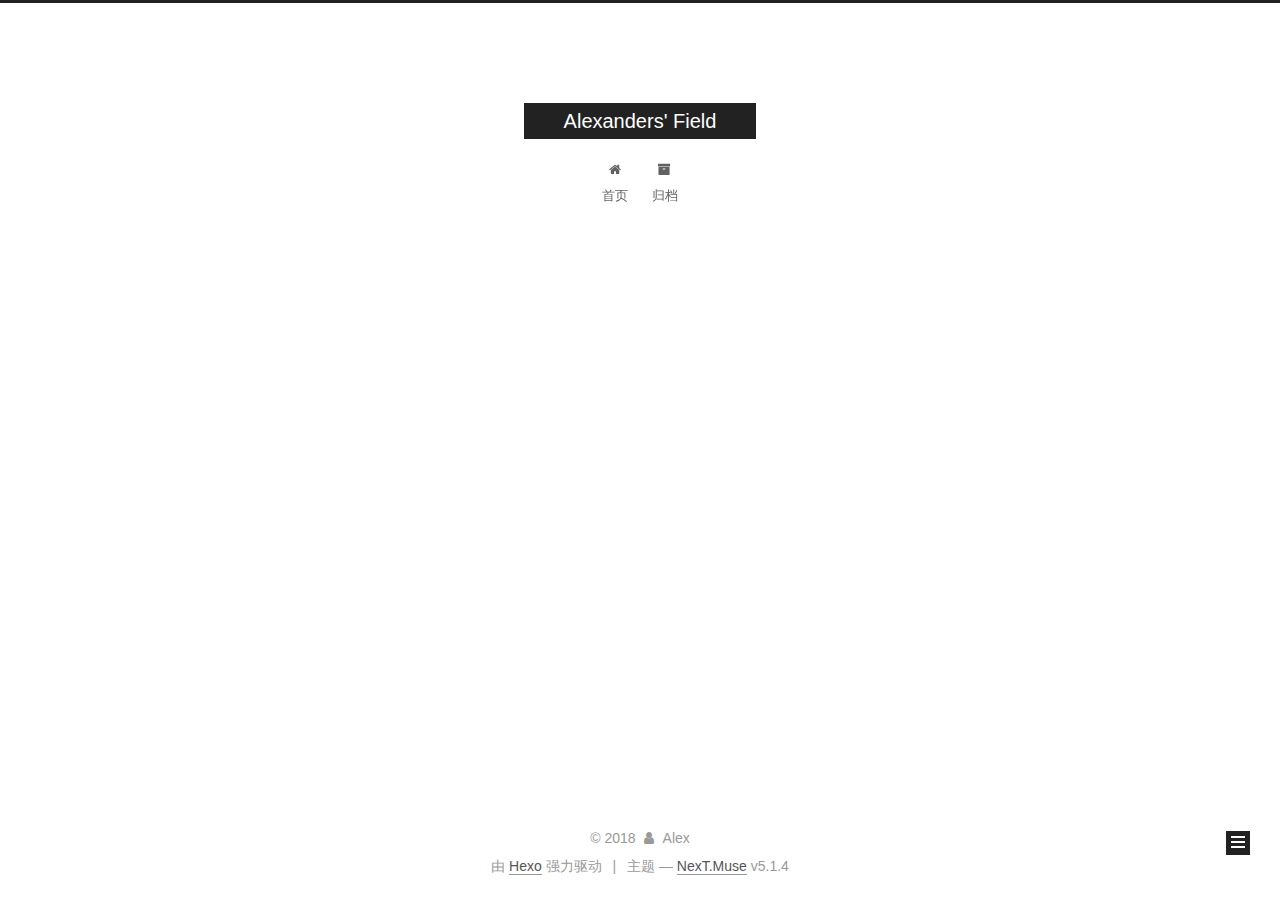
==== commit 3c114d8e: "Site updated: 2018-05-26 15:10:14" ====
--- a/archives/index.html
+++ b/archives/index.html
@@ -80,12 +80,12 @@
 
 
 <meta property="og:type" content="website">
-<meta property="og:title" content="Joy的博客">
+<meta property="og:title" content="Alexanders&#39; Field">
 <meta property="og:url" content="http://yoursite.com/archives/index.html">
-<meta property="og:site_name" content="Joy的博客">
+<meta property="og:site_name" content="Alexanders&#39; Field">
 <meta property="og:locale" content="zh-Hans">
 <meta name="twitter:card" content="summary">
-<meta name="twitter:title" content="Joy的博客">
+<meta name="twitter:title" content="Alexanders&#39; Field">
 
 
 
@@ -121,7 +121,7 @@
 
 
 
-  <title>归档 | Joy的博客</title>
+  <title>归档 | Alexanders' Field</title>
   
 
 
@@ -151,7 +151,7 @@
     <div class="custom-logo-site-title">
       <a href="/"  class="brand" rel="start">
         <span class="logo-line-before"><i></i></span>
-        <span class="site-title">Joy的博客</span>
+        <span class="site-title">Alexanders' Field</span>
         <span class="logo-line-after"><i></i></span>
       </a>
     </div>
@@ -227,7 +227,7 @@
         
           
         
-        嗯..! 目前共计 2 篇日志。 继续努力。
+        嗯..! 目前共计 3 篇日志。 继续努力。
       </span>
 
       
@@ -241,6 +241,43 @@
           <div class="collection-title">
             <h1 class="archive-year" id="archive-year-2018">2018</h1>
           </div>
+        
+        
+
+        
+
+  <article class="post post-type-normal" itemscope itemtype="http://schema.org/Article">
+    <header class="post-header">
+
+      <h2 class="post-title">
+        
+            <a class="post-title-link" href="/2018/05/26/go/" itemprop="url">
+              
+                <span itemprop="name">go</span>
+              
+            </a>
+        
+      </h2>
+
+      <div class="post-meta">
+        <time class="post-time" itemprop="dateCreated"
+              datetime="2018-05-26T08:50:12+08:00"
+              content="2018-05-26" >
+          05-26
+        </time>
+      </div>
+
+    </header>
+  </article>
+
+
+
+      
+
+        
+        
+        
+
         
         
 
@@ -351,7 +388,7 @@
         <div class="site-overview">
           <div class="site-author motion-element" itemprop="author" itemscope itemtype="http://schema.org/Person">
             
-              <p class="site-author-name" itemprop="name">Joy</p>
+              <p class="site-author-name" itemprop="name">Alex</p>
               <p class="site-description motion-element" itemprop="description"></p>
           </div>
 
@@ -362,7 +399,7 @@
               
                 <a href="/archives/">
               
-                  <span class="site-state-item-count">2</span>
+                  <span class="site-state-item-count">3</span>
                   <span class="site-state-item-name">日志</span>
                 </a>
               </div>
@@ -407,7 +444,7 @@
   <span class="with-love">
     <i class="fa fa-user"></i>
   </span>
-  <span class="author" itemprop="copyrightHolder">Joy</span>
+  <span class="author" itemprop="copyrightHolder">Alex</span>
 
   
 </div>
--- a/css/main.css
+++ b/css/main.css
@@ -1822,7 +1822,7 @@
   width: 4px;
   height: 4px;
   border-radius: 50%;
-  background: #e46bb6;
+  background: #fff97e;
 }
 .links-of-blogroll {
   font-size: 13px;
